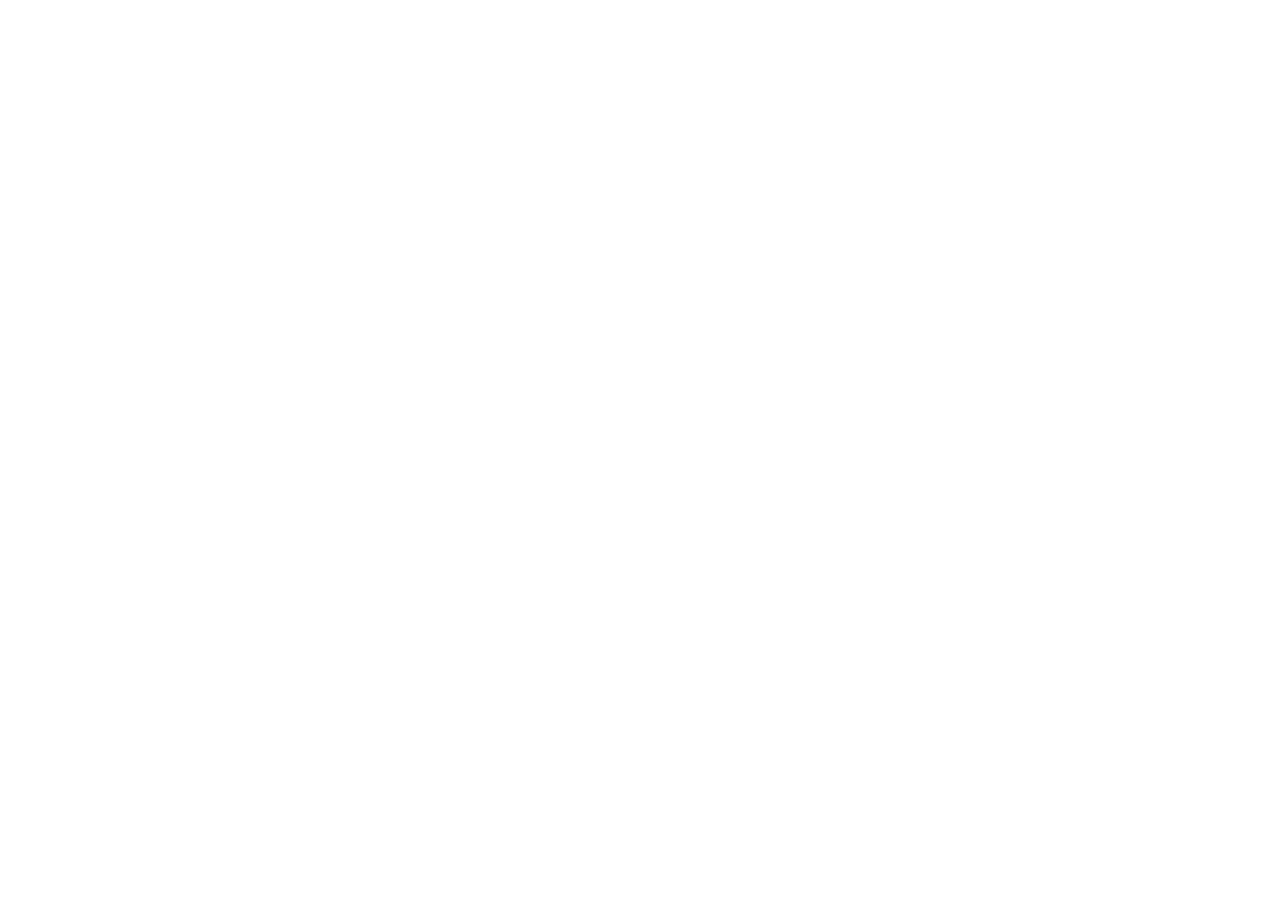
==== src/index.html @ 5c9d9e3a "initial setup" ====
<!DOCTYPE html>
<html>
  <head>
    <meta charset="utf-8" />
    <meta name="viewport" content="width=device-width, initial-scale=1.0" />
    <link rel="stylesheet" href="main.css" />
    <title>Op Jezelf Bank-App</title>
  </head>
  <body></body>
</html>
---- src/main.css ----
body {
  margin: 0;
  font-family: sans-serif;
}
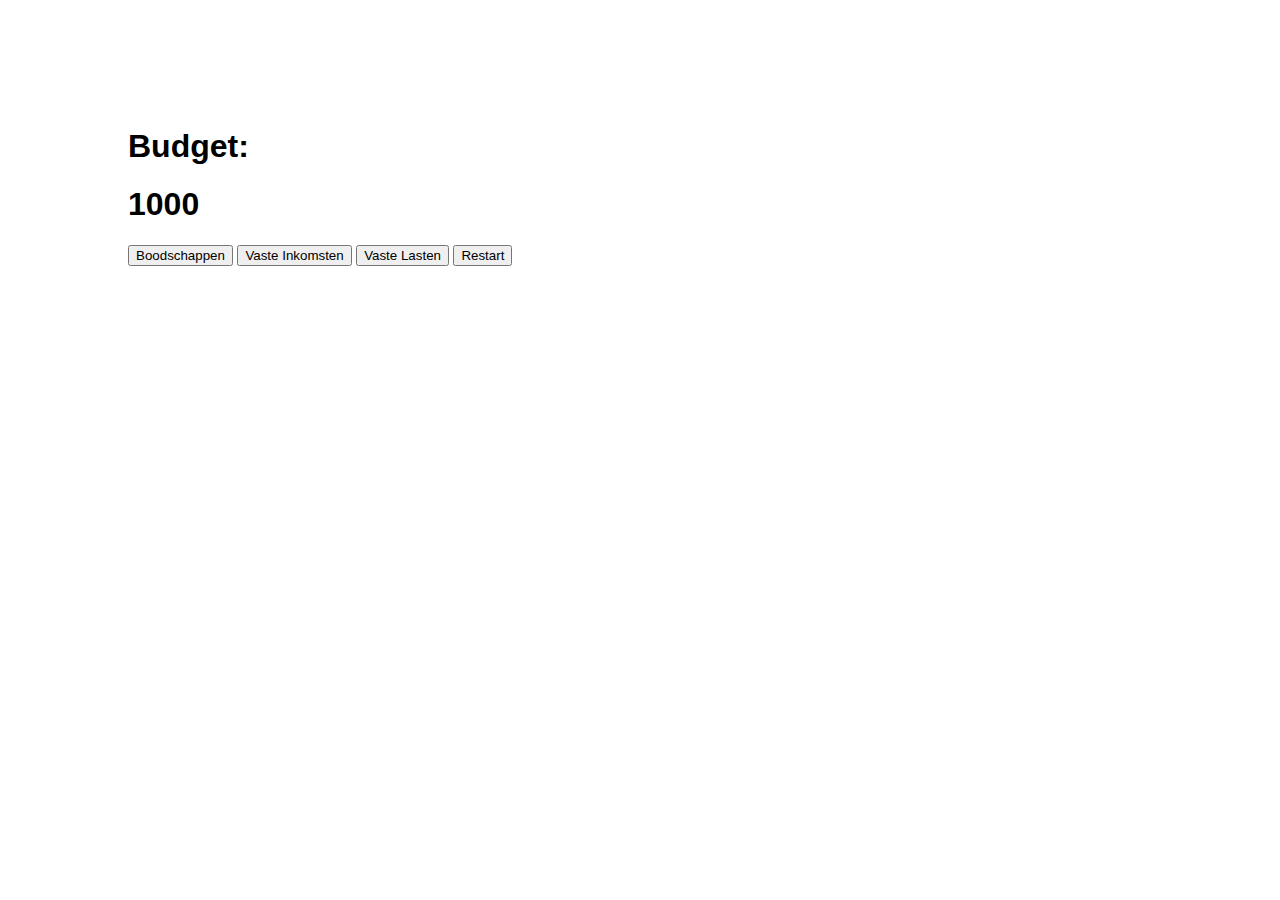
==== commit 6c284a95: "Added functions to add set charges and income, with a little bit of visual feedback" ====
--- a/src/index.html
+++ b/src/index.html
@@ -6,5 +6,20 @@
     <link rel="stylesheet" href="main.css" />
     <title>Op Jezelf Bank-App</title>
   </head>
-  <body></body>
+  <body>
+    <h1>Budget:</h1>
+    <h1 id="money">0</h1>
+
+    <!-- <input id="changeMoney" type="number" step="5" value="0" /> -->
+
+    <button id="groceries">Boodschappen</button>
+
+    <button id="income">Vaste Inkomsten</button>
+
+    <button id="charges">Vaste Lasten</button>
+
+    <button id="restart">Restart</button>
+
+    <script src="script.js"></script>
+  </body>
 </html>
--- a/src/main.css
+++ b/src/main.css
@@ -1,4 +1,4 @@
 body {
-  margin: 0;
+  margin: 10vw;
   font-family: sans-serif;
 }
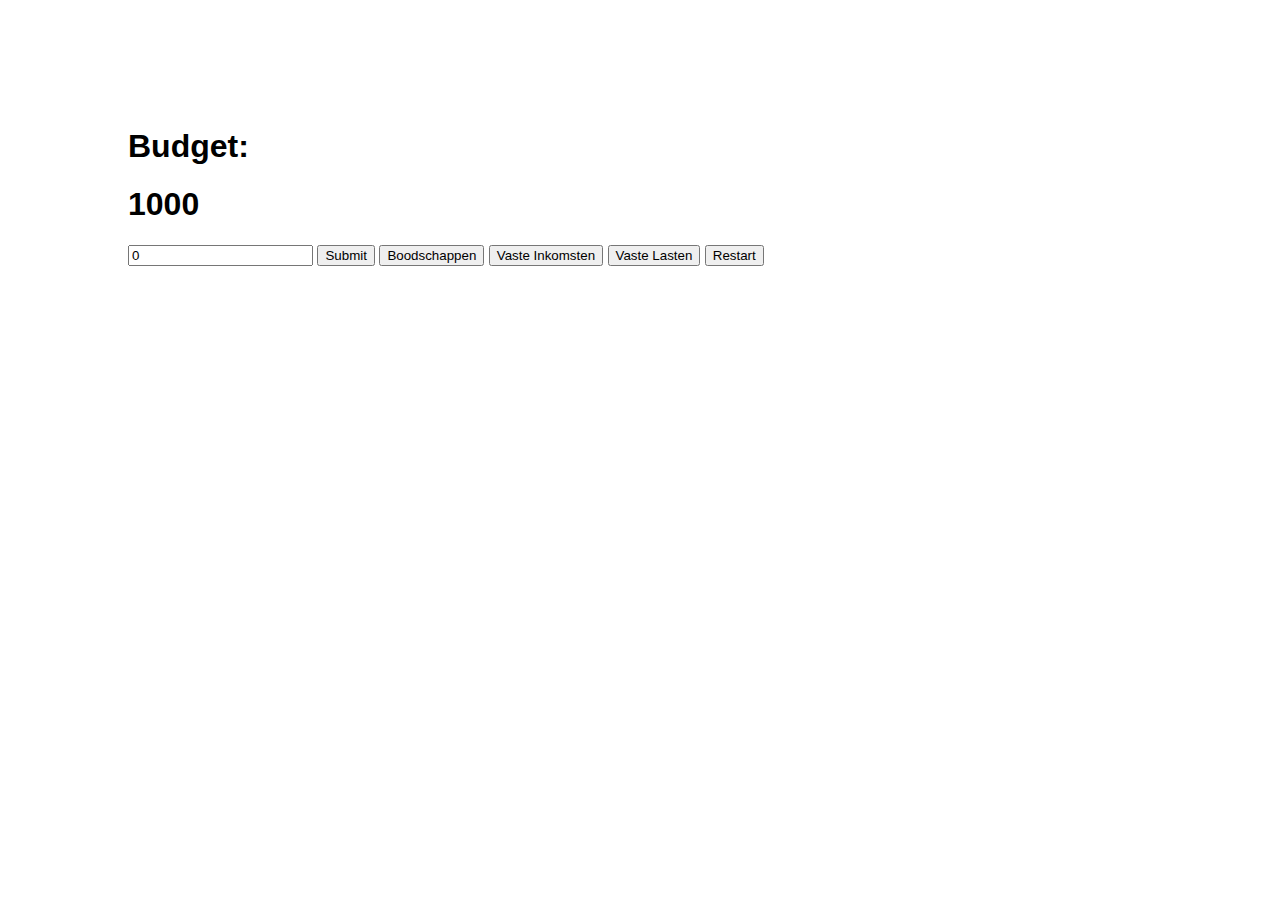
==== commit 76c2b1dc: "Added number input field and disabled buttons after selecting something" ====
--- a/src/index.html
+++ b/src/index.html
@@ -10,7 +10,8 @@
     <h1>Budget:</h1>
     <h1 id="money">0</h1>
 
-    <!-- <input id="changeMoney" type="number" step="5" value="0" /> -->
+    <input id="changemoney" type="number" step="5" value="0" />
+    <button id="submit">Submit</button>
 
     <button id="groceries">Boodschappen</button>
 
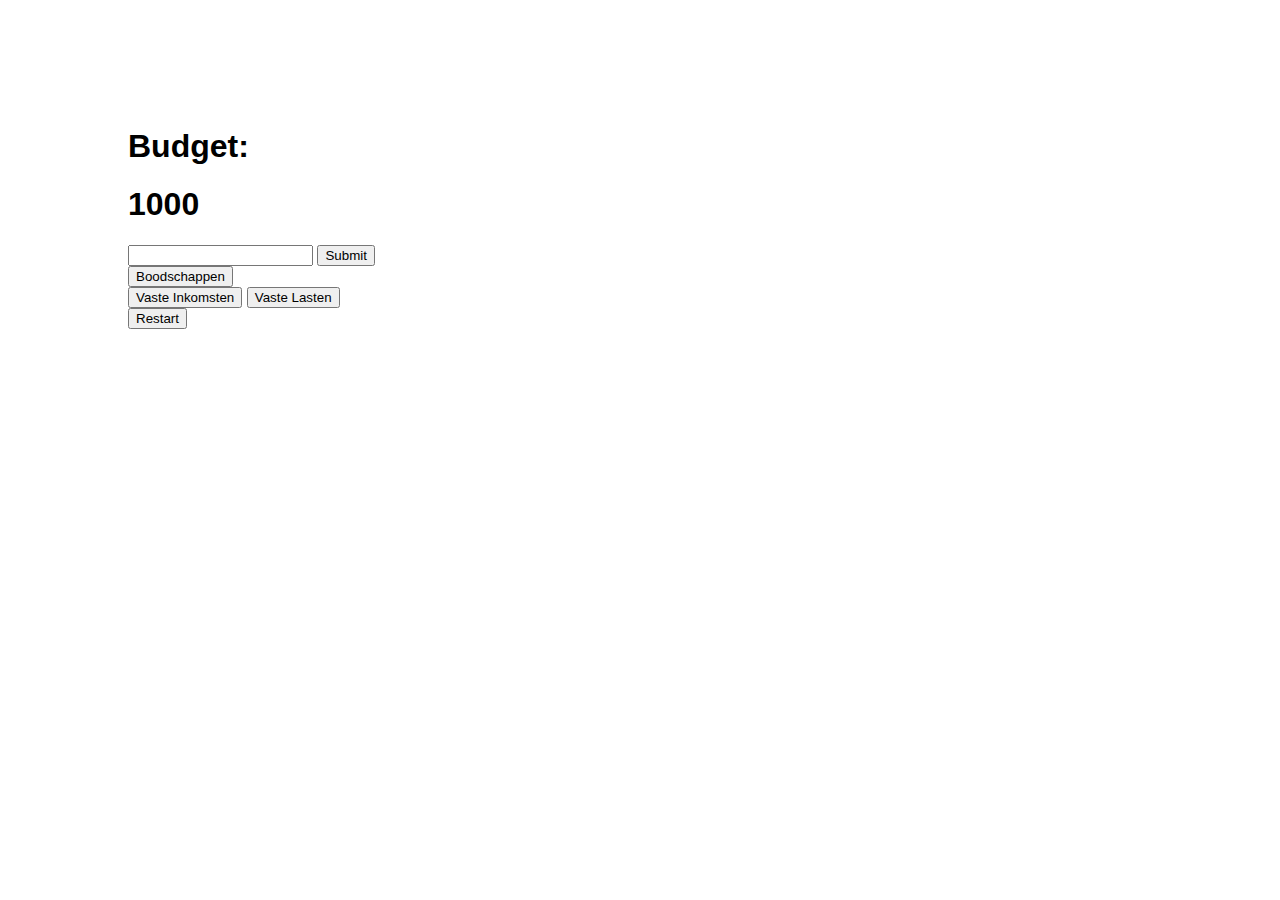
==== commit 5404e939: "did some css stuff" ====
--- a/src/index.html
+++ b/src/index.html
@@ -7,19 +7,24 @@
     <title>Op Jezelf Bank-App</title>
   </head>
   <body>
-    <h1>Budget:</h1>
-    <h1 id="money">0</h1>
+    <div class="budget">
+      <h1>Budget:</h1>
+      <h1 id="money">0</h1>
+    </div>
 
-    <input id="changemoney" type="number" step="5" value="0" />
-    <button id="submit">Submit</button>
+    <div class="submitbutton">
+      <input class="button" id="changemoney" type="number" step="5" value="0" />
+      <button class="button" id="submit">Submit</button>
+    </div>
+    <div class="buttonsbox">
+      <button class="button" id="groceries">Boodschappen</button>
+    </div>
+    <div class="buttonsbox">
+      <button class="button" id="income">Vaste Inkomsten</button>
 
-    <button id="groceries">Boodschappen</button>
-
-    <button id="income">Vaste Inkomsten</button>
-
-    <button id="charges">Vaste Lasten</button>
-
-    <button id="restart">Restart</button>
+      <button class="button" id="charges">Vaste Lasten</button>
+    </div>
+    <button class="button" id="restart">Restart</button>
 
     <script src="script.js"></script>
   </body>
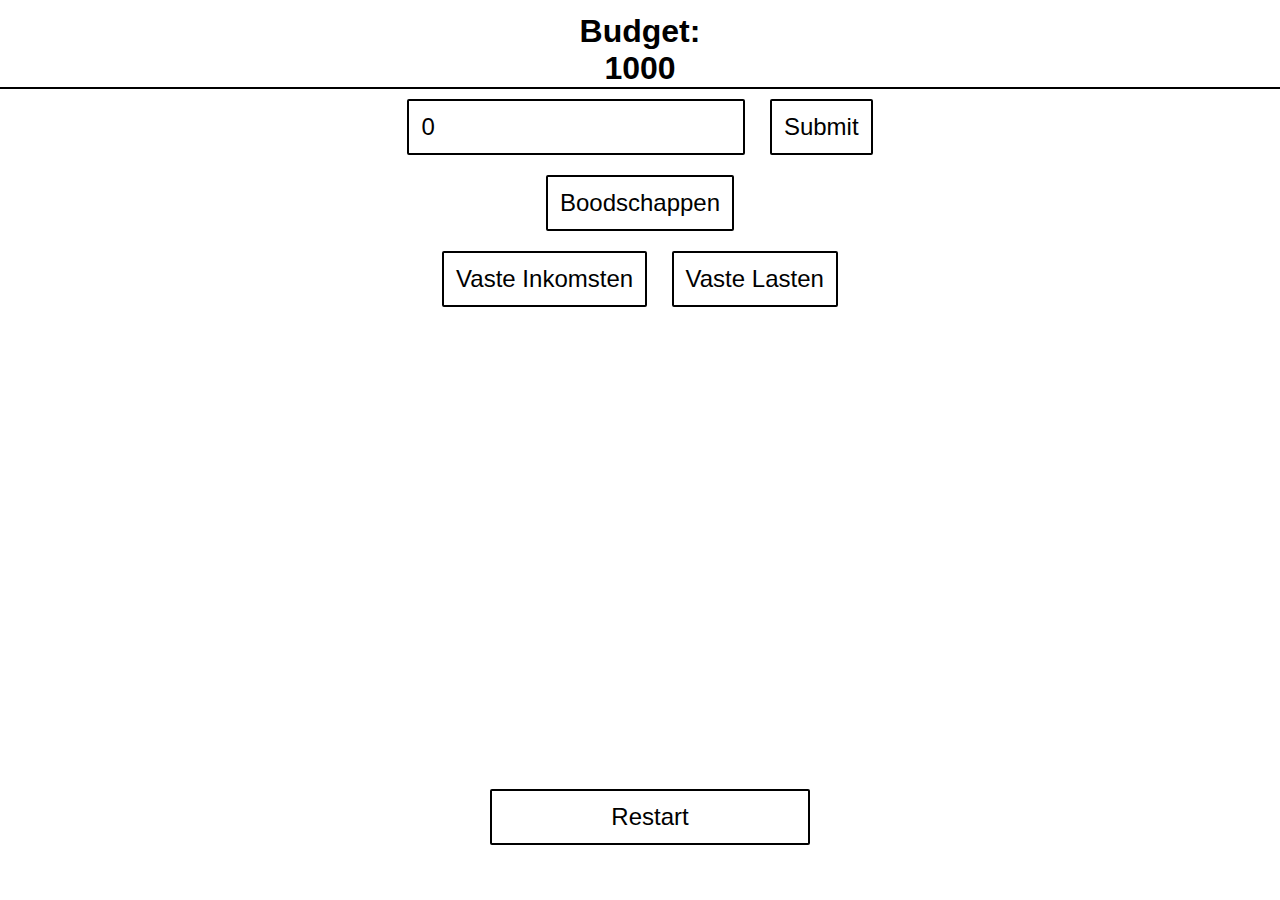
==== commit 909e2e51: "changed default value of input field to 0" ====
--- a/src/index.html
+++ b/src/index.html
@@ -24,6 +24,8 @@
 
       <button class="button" id="charges">Vaste Lasten</button>
     </div>
+    <!-- Button to change all of the values of income and charges -->
+    <!-- <button class="button">Verander </button> -->
     <button class="button" id="restart">Restart</button>
 
     <script src="script.js"></script>
--- a/src/main.css
+++ b/src/main.css
@@ -1,4 +1,49 @@
+* {
+  margin: 0;
+  padding: 0;
+  border: 0;
+  outline: 0;
+  vertical-align: baseline;
+  background: transparent;
+}
+
 body {
-  margin: 10vw;
   font-family: sans-serif;
+  text-align: center;
 }
+
+.budget {
+  padding-top: 1%;
+  margin: 0px;
+  width: 100%;
+  height: 8%;
+  border-bottom: 2px solid black;
+  background-color: white;
+}
+
+.button {
+  box-sizing: border-box;
+  border: 2px solid black;
+  background-color: white;
+  font-size: 24px;
+  margin: 10px;
+  padding: 12px;
+  border-radius: 2px;
+}
+
+.submitbutton {
+  box-sizing: border-box;
+  display: block;
+}
+
+.buttonsbox {
+  box-sizing: border-box;
+  display: block;
+}
+
+#restart {
+  position: absolute;
+  bottom: 5%;
+  width: 25%;
+  left: 37.5%;
+}
